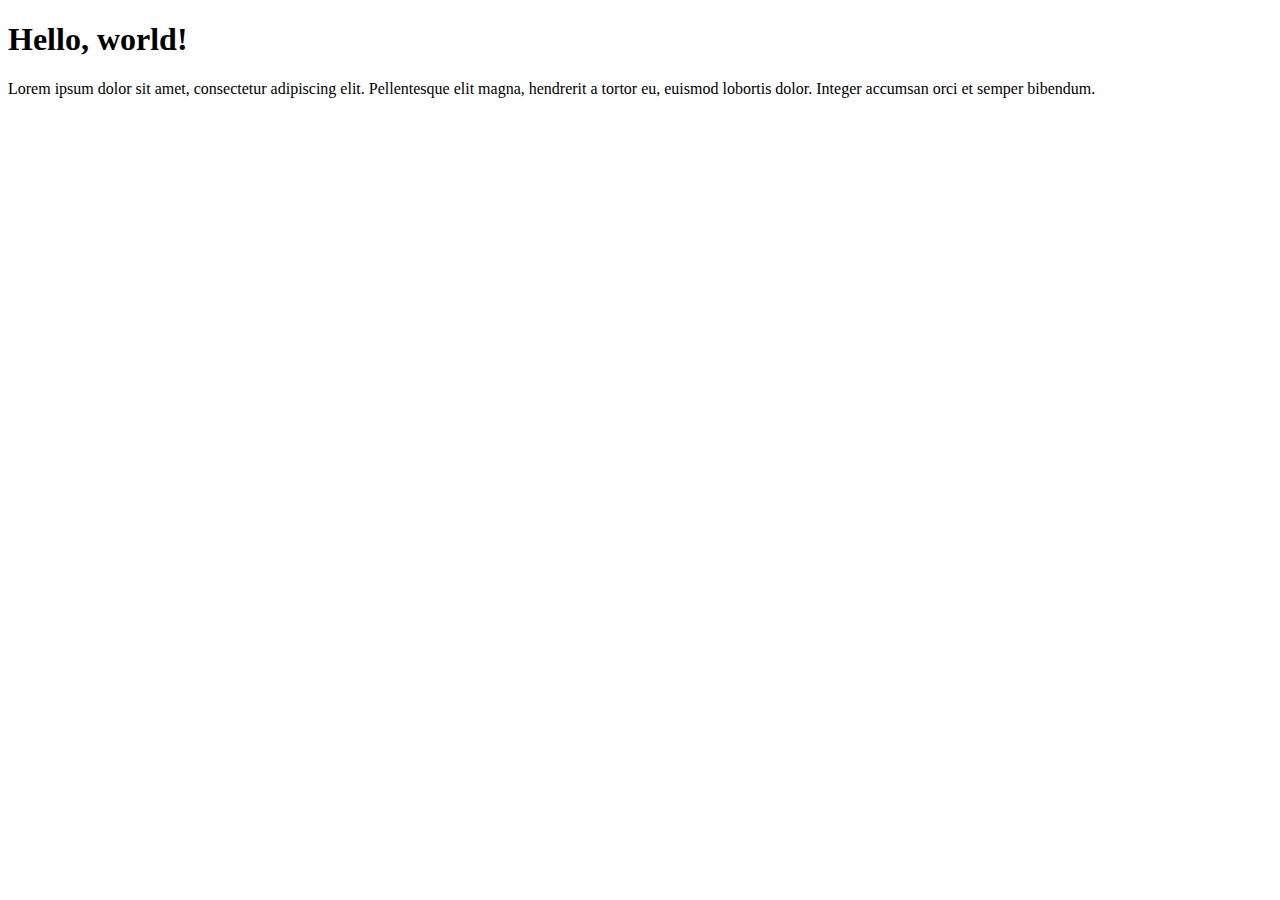
==== index.html @ c6d20fa2 "Three" ====
<!DOCTYPE html>
<html>
    <head>
        <title>RDF Project0 Home</title>
        <link rel="stylesheet" href="https://stackpath.bootstrapcdn.com/bootstrap/4.1.2/css/bootstrap.min.css" integrity="sha384-Smlep5jCw/wG7hdkwQ/Z5nLIefveQRIY9nfy6xoR1uRYBtpZgI6339F5dgvm/e9B" crossorigin="anonymous">
        <link rel="stylesheet" href="project0.css">
    </head>
    </head>
    <body>
        <div class="container">
            <h1>Hello, world!</h1>
            <p>Lorem ipsum dolor sit amet, consectetur adipiscing elit. Pellentesque elit magna, hendrerit a tortor eu, euismod lobortis dolor. Integer accumsan orci et semper bibendum.</p>
        </div>
    </body>
  </html>
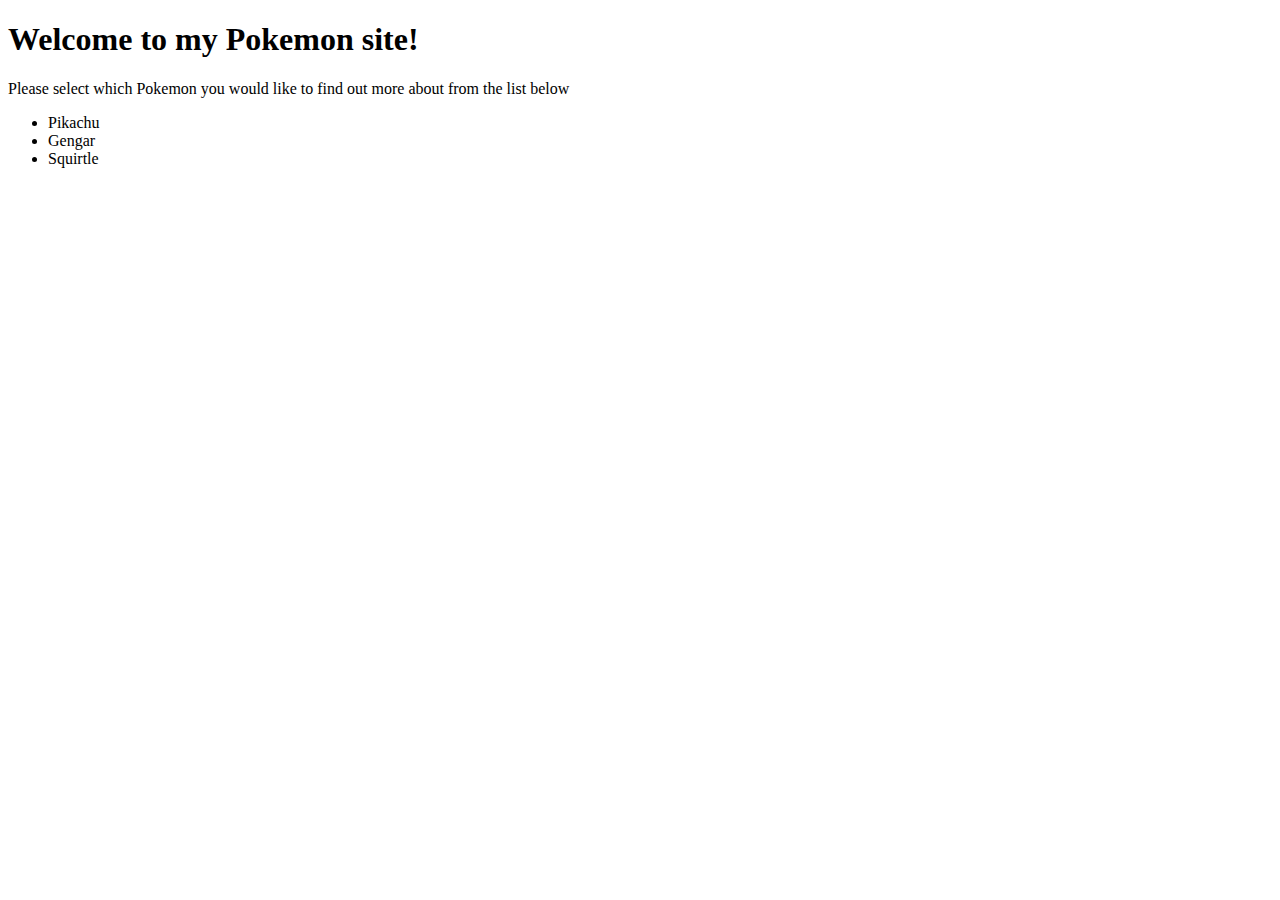
==== commit aeafeb4a: "OL" ====
--- a/index.html
+++ b/index.html
@@ -8,8 +8,12 @@
     </head>
     <body>
         <div class="container">
-            <h1>Hello, world!</h1>
-            <p>Lorem ipsum dolor sit amet, consectetur adipiscing elit. Pellentesque elit magna, hendrerit a tortor eu, euismod lobortis dolor. Integer accumsan orci et semper bibendum.</p>
+            <h1>Welcome to my Pokemon site!</h1>
+            <p>Please select which Pokemon you would like to find out more about from the list below</p>
+            <ul>
+              <li> Pikachu</li>
+              <li> Gengar</li>
+              <li> Squirtle</li>
         </div>
     </body>
   </html>
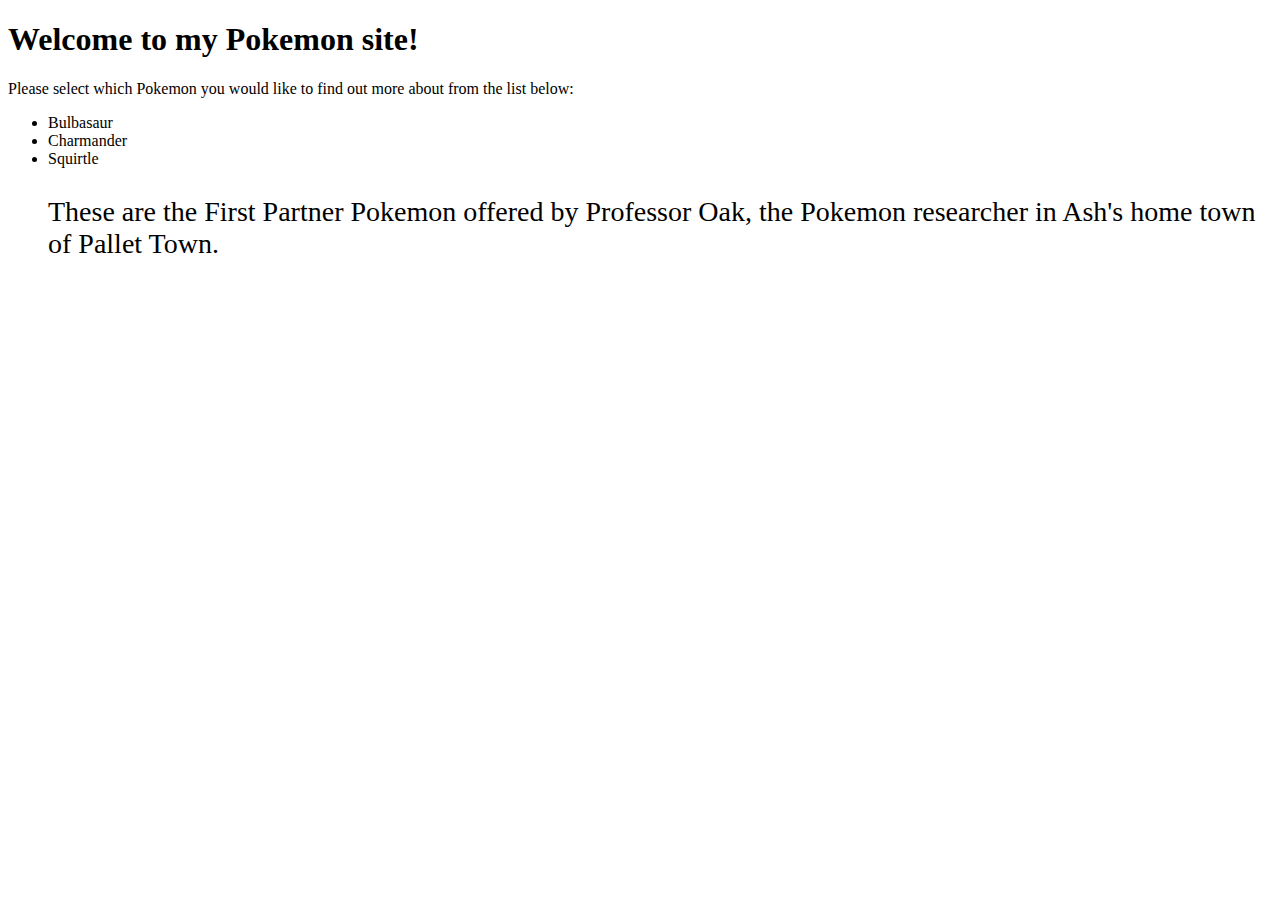
==== commit 7bdf2beb: "SSeven" ====
--- a/index.html
+++ b/index.html
@@ -4,16 +4,19 @@
         <title>RDF Project0 Home</title>
         <link rel="stylesheet" href="https://stackpath.bootstrapcdn.com/bootstrap/4.1.2/css/bootstrap.min.css" integrity="sha384-Smlep5jCw/wG7hdkwQ/Z5nLIefveQRIY9nfy6xoR1uRYBtpZgI6339F5dgvm/e9B" crossorigin="anonymous">
         <link rel="stylesheet" href="project0.css">
+        <link rel="stylesheet" href="style0.css">
+        <meta name="viewport" content="width=device-width, initial-scale=1">
     </head>
     </head>
     <body>
         <div class="container">
             <h1>Welcome to my Pokemon site!</h1>
-            <p>Please select which Pokemon you would like to find out more about from the list below</p>
+            <p>Please select which Pokemon you would like to find out more about from the list below:</p>
             <ul>
-              <li> Pikachu</li>
-              <li> Gengar</li>
+              <li> Bulbasaur</li>
+              <li> Charmander</li>
               <li> Squirtle</li>
+              <p id="intro">These are the First Partner Pokemon offered by Professor Oak, the Pokemon researcher in Ash's home town of Pallet Town.</p>
         </div>
     </body>
   </html>
--- a/style0.css
+++ b/style0.css
@@ -0,0 +1,5 @@
+#intro {
+          font-size: 28px;
+          font-color: gray;
+        }
+  
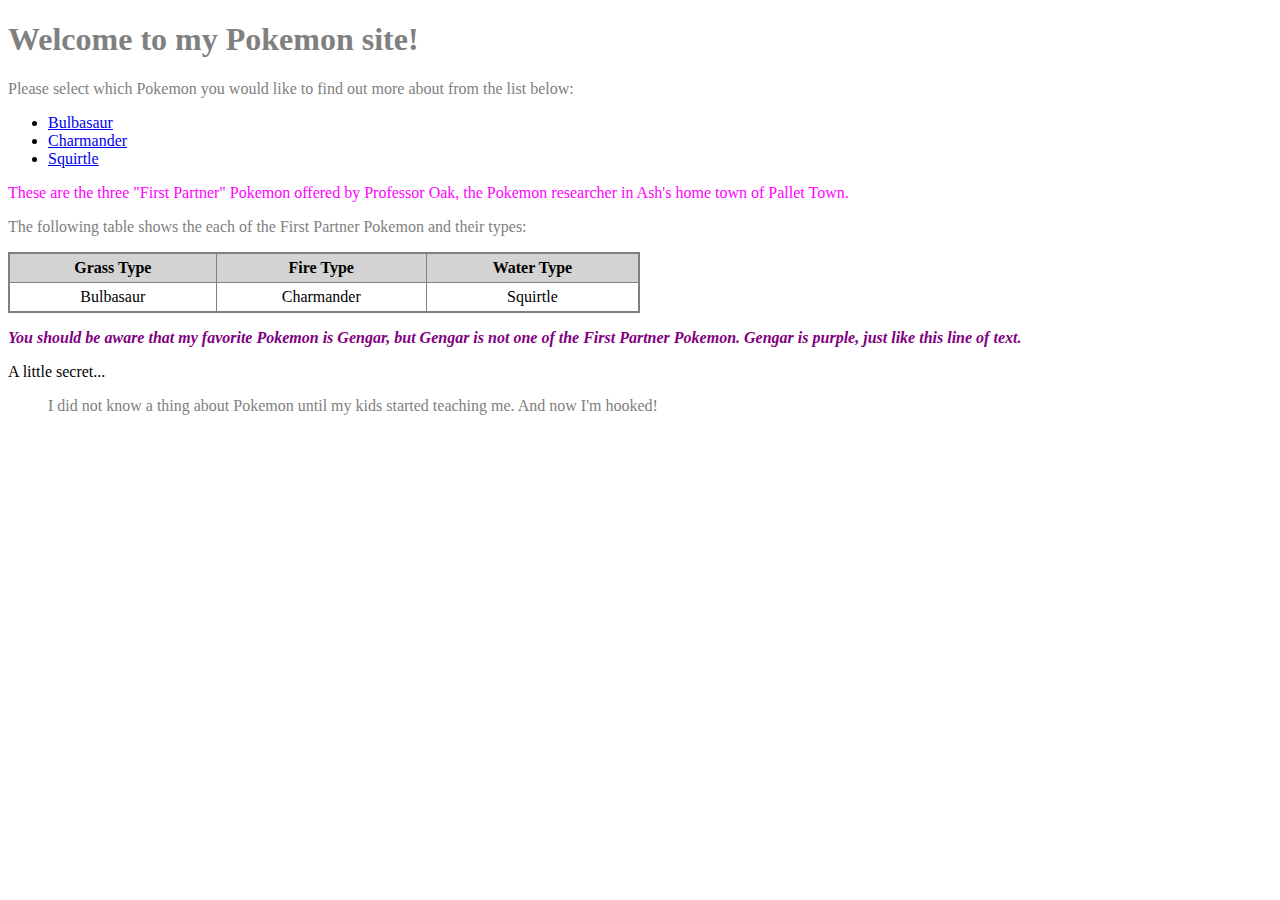
==== commit 52a3c280: "10pm" ====
--- a/index.html
+++ b/index.html
@@ -1,7 +1,7 @@
 <!DOCTYPE html>
 <html>
     <head>
-        <title>RDF Project0 Home</title>
+        <title>Pokemon Home</title>
         <link rel="stylesheet" href="https://stackpath.bootstrapcdn.com/bootstrap/4.1.2/css/bootstrap.min.css" integrity="sha384-Smlep5jCw/wG7hdkwQ/Z5nLIefveQRIY9nfy6xoR1uRYBtpZgI6339F5dgvm/e9B" crossorigin="anonymous">
         <link rel="stylesheet" href="project0.css">
         <link rel="stylesheet" href="style0.css">
@@ -13,10 +13,41 @@
             <h1>Welcome to my Pokemon site!</h1>
             <p>Please select which Pokemon you would like to find out more about from the list below:</p>
             <ul>
-              <li> Bulbasaur</li>
-              <li> Charmander</li>
-              <li> Squirtle</li>
-              <p id="intro">These are the First Partner Pokemon offered by Professor Oak, the Pokemon researcher in Ash's home town of Pallet Town.</p>
-        </div>
+              <li> <a href="page1.html">Bulbasaur</a></li>
+              <li> <a href="page2.html">Charmander</a></li>
+              <li> <a href="page3.html">Squirtle</a></li>
+            </ul>
+            <p id="intro">These are the three "First Partner" Pokemon offered by Professor Oak, the Pokemon researcher in Ash's home town of Pallet Town.</p>
+            <p> The following table shows the each of the First Partner Pokemon and their types: </p>
+            <table>
+                <tr>
+                    <th>Grass Type</th>
+                    <th>Fire Type</th>
+                    <th>Water Type</th>
+                </tr>
+                <tr>
+                    <td>Bulbasaur</td>
+                    <td>Charmander</td>
+                    <td>Squirtle</td>
+                </tr>
+            </table>
+            <p></p>
+            <p class="purple"> You should be aware that my favorite Pokemon is Gengar, but Gengar is not one of the First Partner Pokemon. Gengar is purple, just like this line of text.</p>
+
+            <div class="card">
+              <div class="card-header">
+                A little secret...
+              </div>
+              <div class="card-body">
+                <blockquote class="blockquote mb-0">
+                  <p>I did not know a thing about Pokemon until my kids started teaching me. And now I'm hooked!</p>
+                </blockquote>
+              </div>
+            </div>
+
+      </div>
+
+
     </body>
+
   </html>
--- a/style0.css
+++ b/style0.css
@@ -1,5 +1,38 @@
 #intro {
-          font-size: 28px;
-          font-color: gray;
+          color: magenta;
         }
-  
+
+  table {
+          border: 2px solid gray;
+          border-collapse: collapse;
+          width: 50%;
+        }
+
+  th, td {
+          border: 1px solid gray;
+          padding: 5px;
+          text-align: center;
+        }
+
+  th {
+          background-color: lightgray;
+      }
+
+  .purple {
+    color: purple;
+    font-weight: bold;
+    font-style: italic;
+  }
+
+  p {
+    color: gray
+  }
+
+  h1 {
+    color: gray;
+  }
+
+  @media (max-width: 600px) {
+      body {
+          background-color: lightgray;
+      }
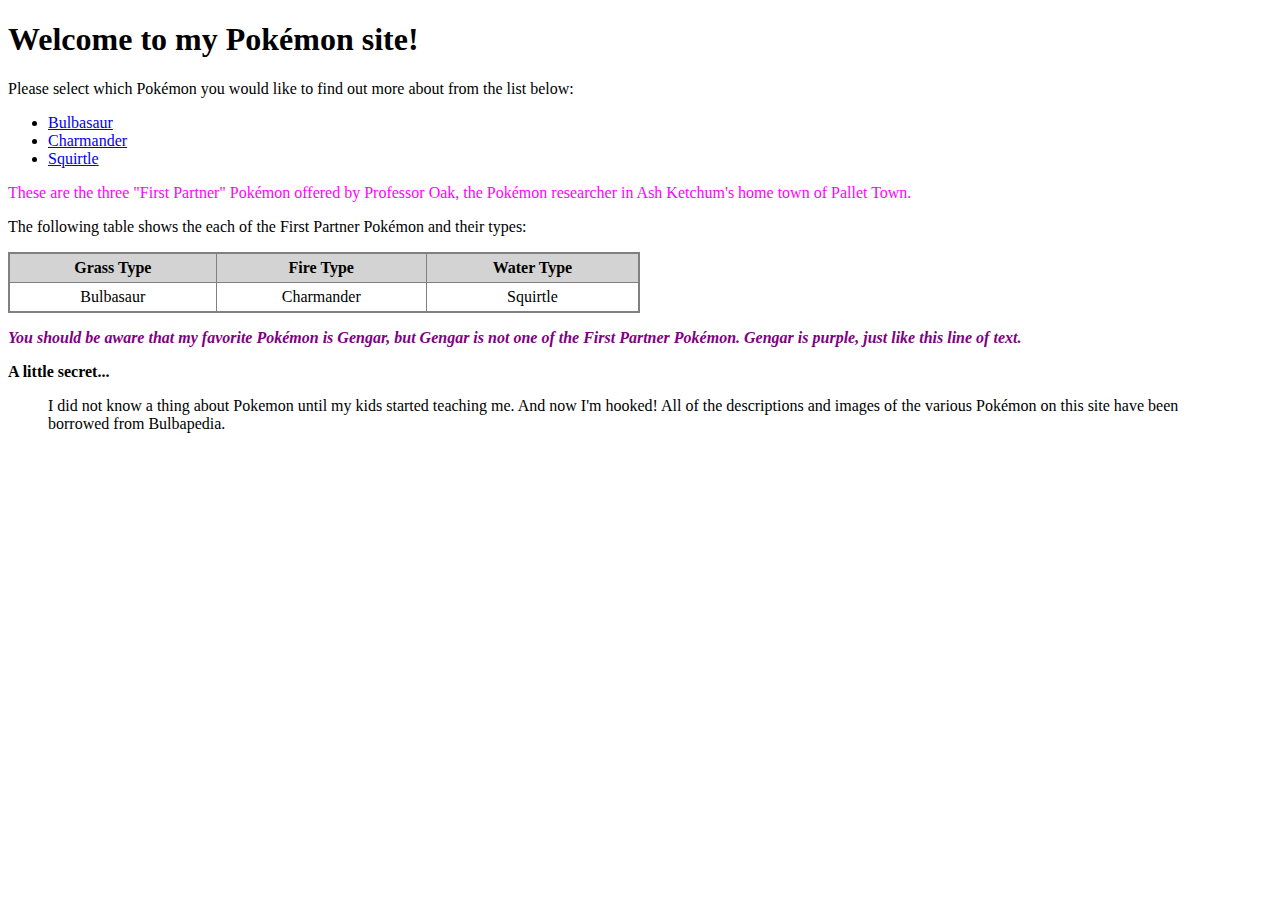
==== commit 933b1817: "SCSS" ====
--- a/index.html
+++ b/index.html
@@ -1,7 +1,7 @@
 <!DOCTYPE html>
 <html>
     <head>
-        <title>Pokemon Home</title>
+        <title>Pokémon Home</title>
         <link rel="stylesheet" href="https://stackpath.bootstrapcdn.com/bootstrap/4.1.2/css/bootstrap.min.css" integrity="sha384-Smlep5jCw/wG7hdkwQ/Z5nLIefveQRIY9nfy6xoR1uRYBtpZgI6339F5dgvm/e9B" crossorigin="anonymous">
         <link rel="stylesheet" href="project0.css">
         <link rel="stylesheet" href="style0.css">
@@ -10,15 +10,15 @@
     </head>
     <body>
         <div class="container">
-            <h1>Welcome to my Pokemon site!</h1>
-            <p>Please select which Pokemon you would like to find out more about from the list below:</p>
+            <h1>Welcome to my Pokémon site!</h1>
+            <p>Please select which Pokémon you would like to find out more about from the list below:</p>
             <ul>
               <li> <a href="page1.html">Bulbasaur</a></li>
               <li> <a href="page2.html">Charmander</a></li>
               <li> <a href="page3.html">Squirtle</a></li>
             </ul>
-            <p id="intro">These are the three "First Partner" Pokemon offered by Professor Oak, the Pokemon researcher in Ash's home town of Pallet Town.</p>
-            <p> The following table shows the each of the First Partner Pokemon and their types: </p>
+            <p id="intro">These are the three "First Partner" Pokémon offered by Professor Oak, the Pokémon researcher in Ash Ketchum's home town of Pallet Town.</p>
+            <p> The following table shows the each of the First Partner Pokémon and their types: </p>
             <table>
                 <tr>
                     <th>Grass Type</th>
@@ -32,15 +32,15 @@
                 </tr>
             </table>
             <p></p>
-            <p class="purple"> You should be aware that my favorite Pokemon is Gengar, but Gengar is not one of the First Partner Pokemon. Gengar is purple, just like this line of text.</p>
+            <p class="purple"> You should be aware that my favorite Pokémon is Gengar, but Gengar is not one of the First Partner Pokémon. Gengar is purple, just like this line of text.</p>
 
             <div class="card">
               <div class="card-header">
-                A little secret...
+                <b>A little secret...</b>
               </div>
               <div class="card-body">
                 <blockquote class="blockquote mb-0">
-                  <p>I did not know a thing about Pokemon until my kids started teaching me. And now I'm hooked!</p>
+                  <p>I did not know a thing about Pokemon until my kids started teaching me. And now I'm hooked! All of the descriptions and images of the various Pokémon on this site have been borrowed from Bulbapedia.</p>
                 </blockquote>
               </div>
             </div>
--- a/style0.css
+++ b/style0.css
@@ -24,13 +24,7 @@
     font-style: italic;
   }
 
-  p {
-    color: gray
-  }
 
-  h1 {
-    color: gray;
-  }
 
   @media (max-width: 600px) {
       body {
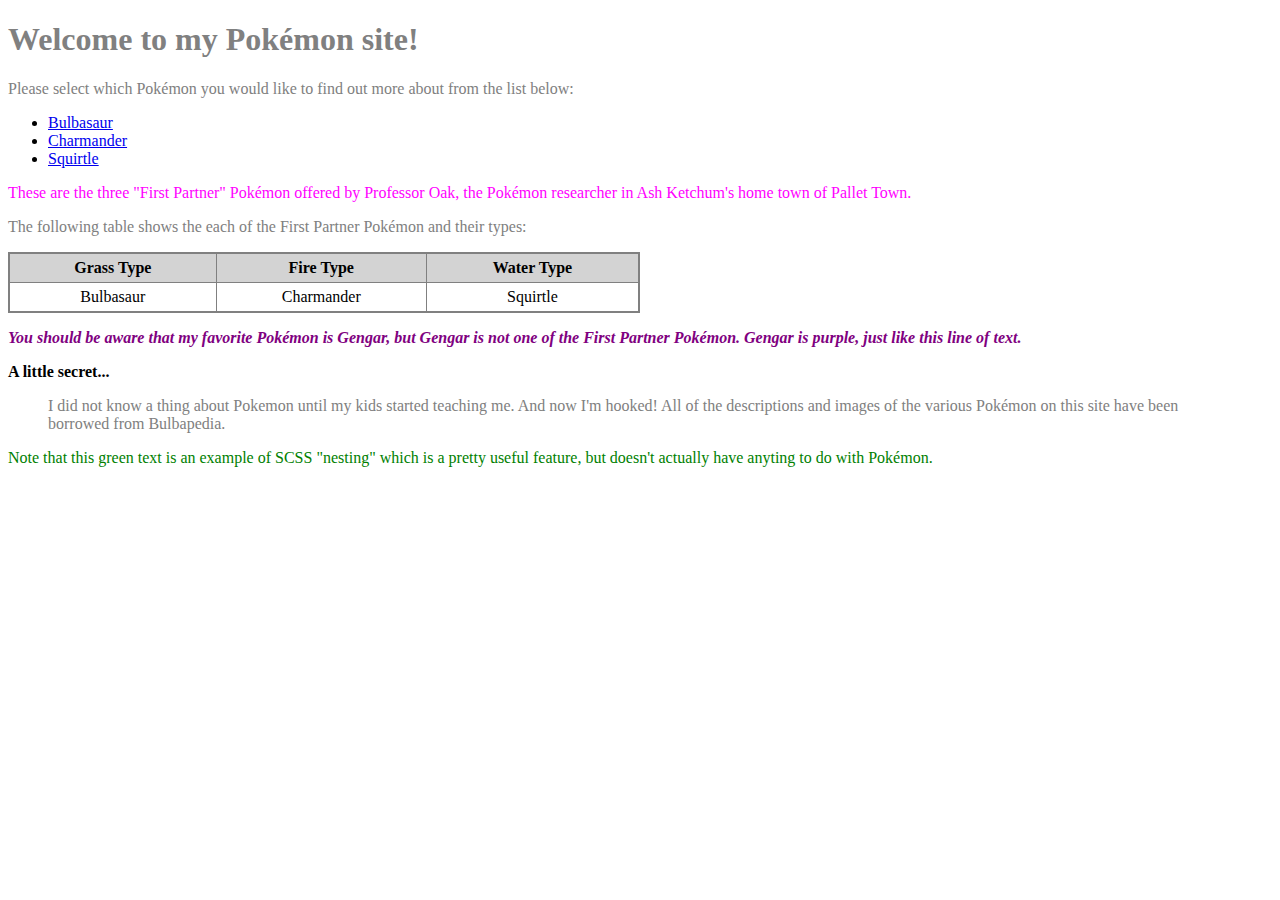
==== commit 6881f929: "First night" ====
--- a/index.html
+++ b/index.html
@@ -45,6 +45,10 @@
               </div>
             </div>
 
+            <div class="nesting">
+              <p></P>
+              <p> Note that this green text is an example of SCSS "nesting" which is a pretty useful feature, but doesn't actually have anyting to do with Pokémon.</p>
+            </div>
       </div>
 
 
--- a/project0.css
+++ b/project0.css
@@ -0,0 +1,10 @@
+p {
+  color: gray; }
+
+h1 {
+  color: gray; }
+
+.nesting p {
+  color: green; }
+
+/*# sourceMappingURL=project0.css.map */
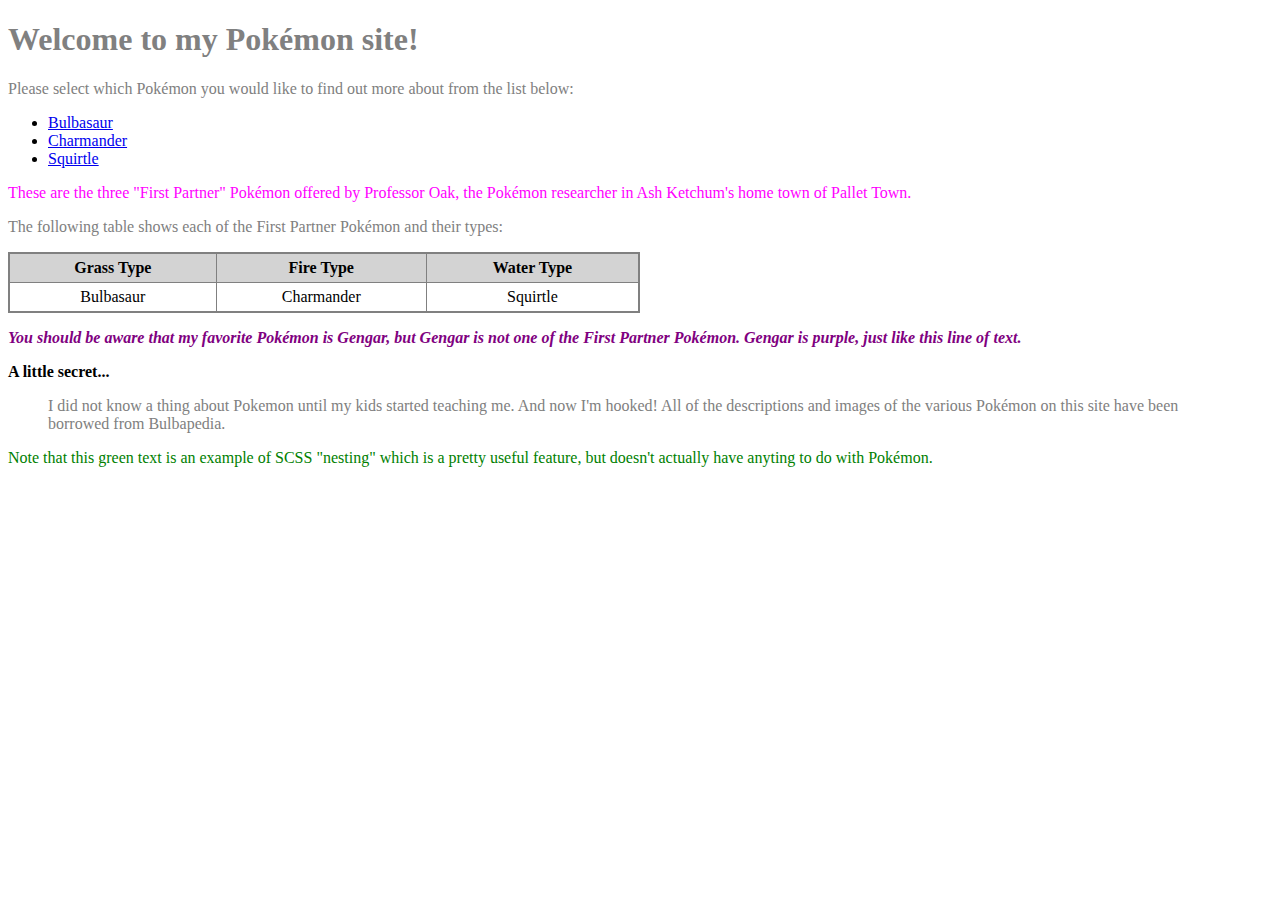
==== commit 07a02bfe: "Final" ====
--- a/index.html
+++ b/index.html
@@ -18,7 +18,7 @@
               <li> <a href="page3.html">Squirtle</a></li>
             </ul>
             <p id="intro">These are the three "First Partner" Pokémon offered by Professor Oak, the Pokémon researcher in Ash Ketchum's home town of Pallet Town.</p>
-            <p> The following table shows the each of the First Partner Pokémon and their types: </p>
+            <p> The following table shows each of the First Partner Pokémon and their types: </p>
             <table>
                 <tr>
                     <th>Grass Type</th>
--- a/project0.css
+++ b/project0.css
@@ -7,4 +7,21 @@
 .nesting p {
   color: green; }
 
+.bulbasaur, .charmander, .squirtle {
+  font-family: sans-serif;
+  font-size: 18px;
+  font-weight: bold;
+  border: 1px solid gray;
+  padding: 20px;
+  margin: 20px; }
+
+.bulbasaur {
+  background-color: mediumseagreen; }
+
+.charmander {
+  background-color: darkorange; }
+
+.squirtle {
+  background-color: lightskyblue; }
+
 /*# sourceMappingURL=project0.css.map */
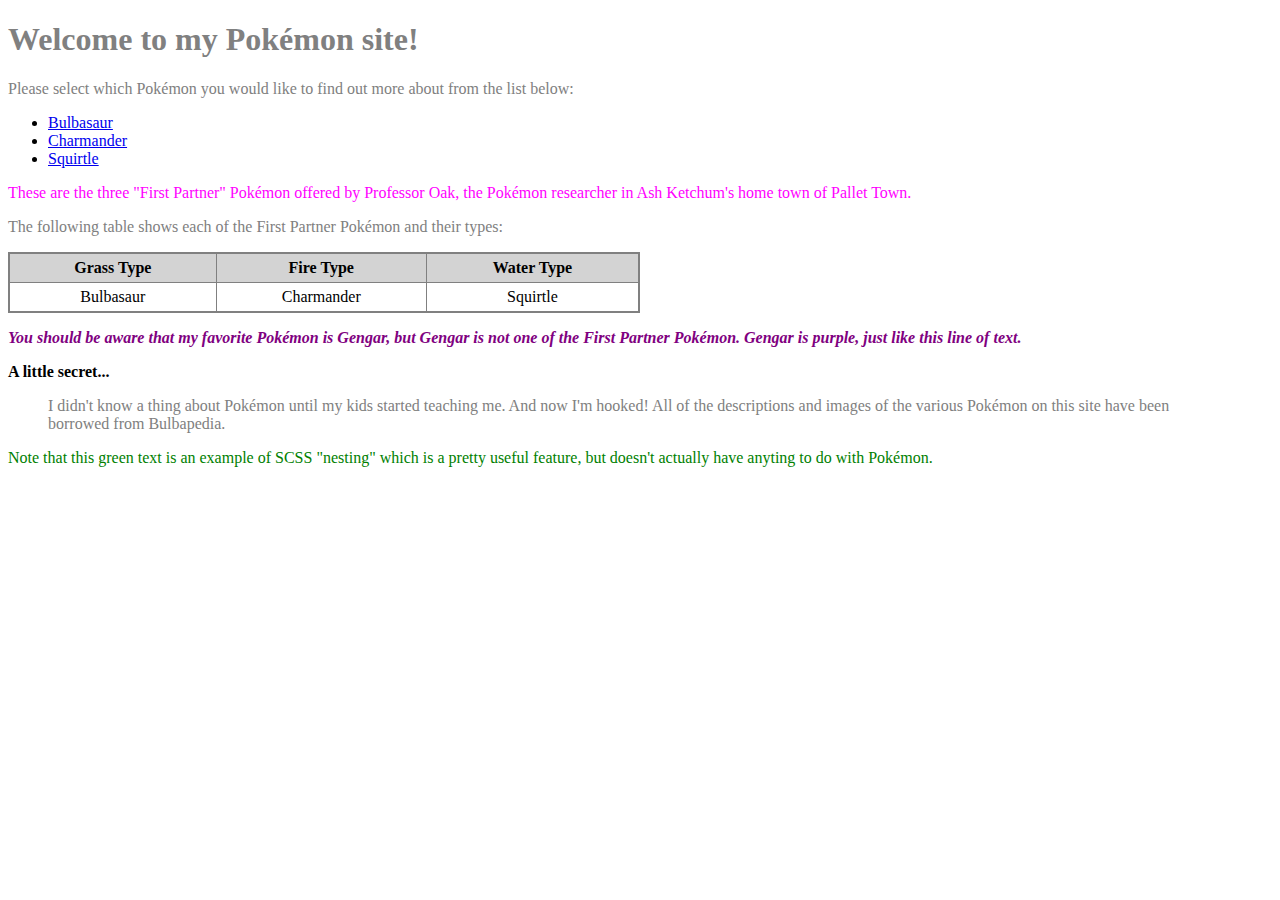
==== commit 272ac0c5: "Typos" ====
--- a/index.html
+++ b/index.html
@@ -40,7 +40,7 @@
               </div>
               <div class="card-body">
                 <blockquote class="blockquote mb-0">
-                  <p>I did not know a thing about Pokemon until my kids started teaching me. And now I'm hooked! All of the descriptions and images of the various Pokémon on this site have been borrowed from Bulbapedia.</p>
+                  <p>I didn't know a thing about Pokémon until my kids started teaching me. And now I'm hooked! All of the descriptions and images of the various Pokémon on this site have been borrowed from Bulbapedia.</p>
                 </blockquote>
               </div>
             </div>
